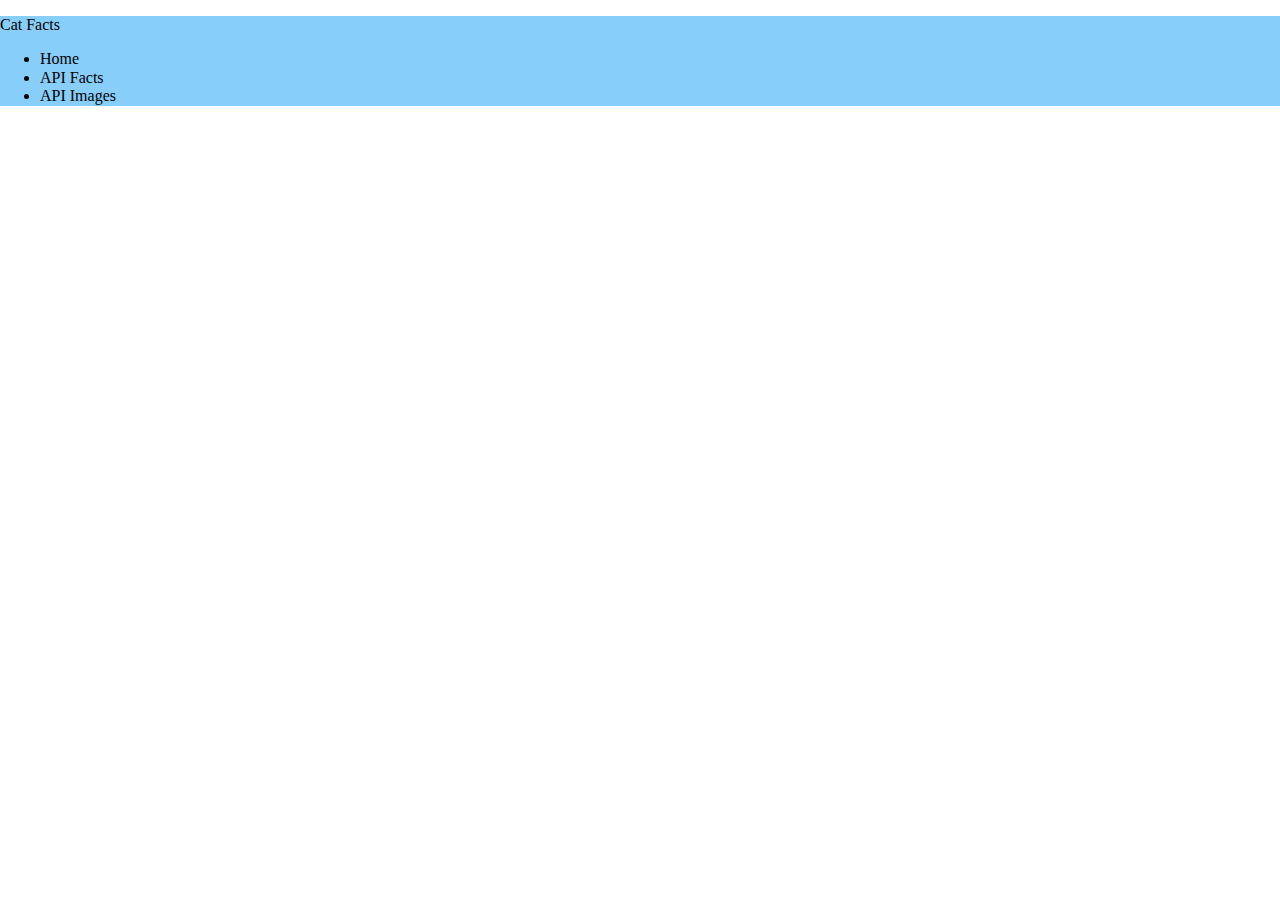
==== index.html @ 79a91784 "Initial commit" ====
<!DOCTYPE html>
<html lang="en">
<head>
    <meta charset="UTF-8">
    <meta name="viewport" content="width=device-width, initial-scale=1.0">
    <link rel="stylesheet" href="css/normalize.css">
    <link rel="stylesheet" href="css/style.css">
    
    <title>Gatitos</title>
</head>
<body>
    <div class="container" id="container">
        <header class="header">
            <p class="header__title"> Cat Facts</p>
        </header>

        <nav class="nav">
            <ul>
                <li> Home </li>
                <li> API Facts</li>
                <li> API Images</li>
            </ul>
        </nav>

        <section class="factspace">

        </section>
        <section class="controlPanel">

        </section>
    </div>
    <script src="js/script.js"></script>
</body>
</html>
---- css/style.css ----
.container{
    background-color: lightskyblue;
}
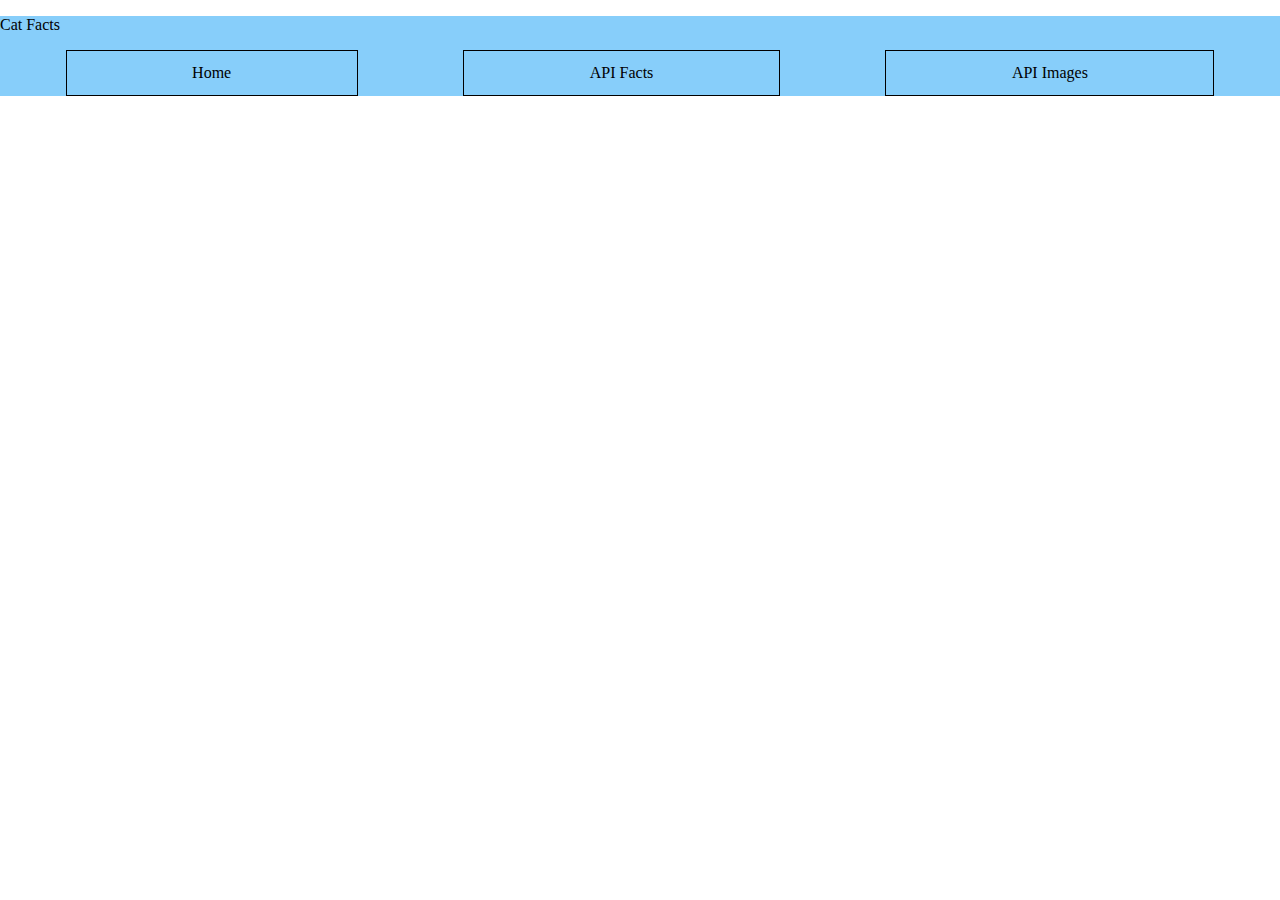
==== commit 7eccfbf0: "Merge branch 'clase' of https://github.com/rrojasg4/daw2" ====
--- a/index.html
+++ b/index.html
@@ -22,7 +22,7 @@
             </ul>
         </nav>
 
-        <section class="factspace">
+        <section class="factspace" id="factSpace">
 
         </section>
         <section class="controlPanel">
--- a/css/style.css
+++ b/css/style.css
@@ -1,4 +1,40 @@
   
 .container{
     background-color: lightskyblue;
+}
+.nav{
+    display:flex;
+    justify-content: space-evenly;
+    align-items: center;
+        margin: 1%;
+}
+.nav ul {
+    display:flex;
+    justify-content: space-around;
+    align-items: center;
+    list-style: none;
+
+    width: 100%;
+
+    margin-block-start: 0em;
+    margin-block-end: 0em;
+    margin-inline-start: 0px;
+    margin-inline-end: 0px;
+    padding-inline-start: 0px;
+}
+.nav ul li{
+    border: 1px solid black;
+    margin: 0;
+    padding: 1% 10%;
+
+
+}
+.factBox{
+    display:flex;
+    justify-content: space-evenly;
+    align-items: center;
+}
+.factBox img{
+    height:600px;
+    width:800px;
 }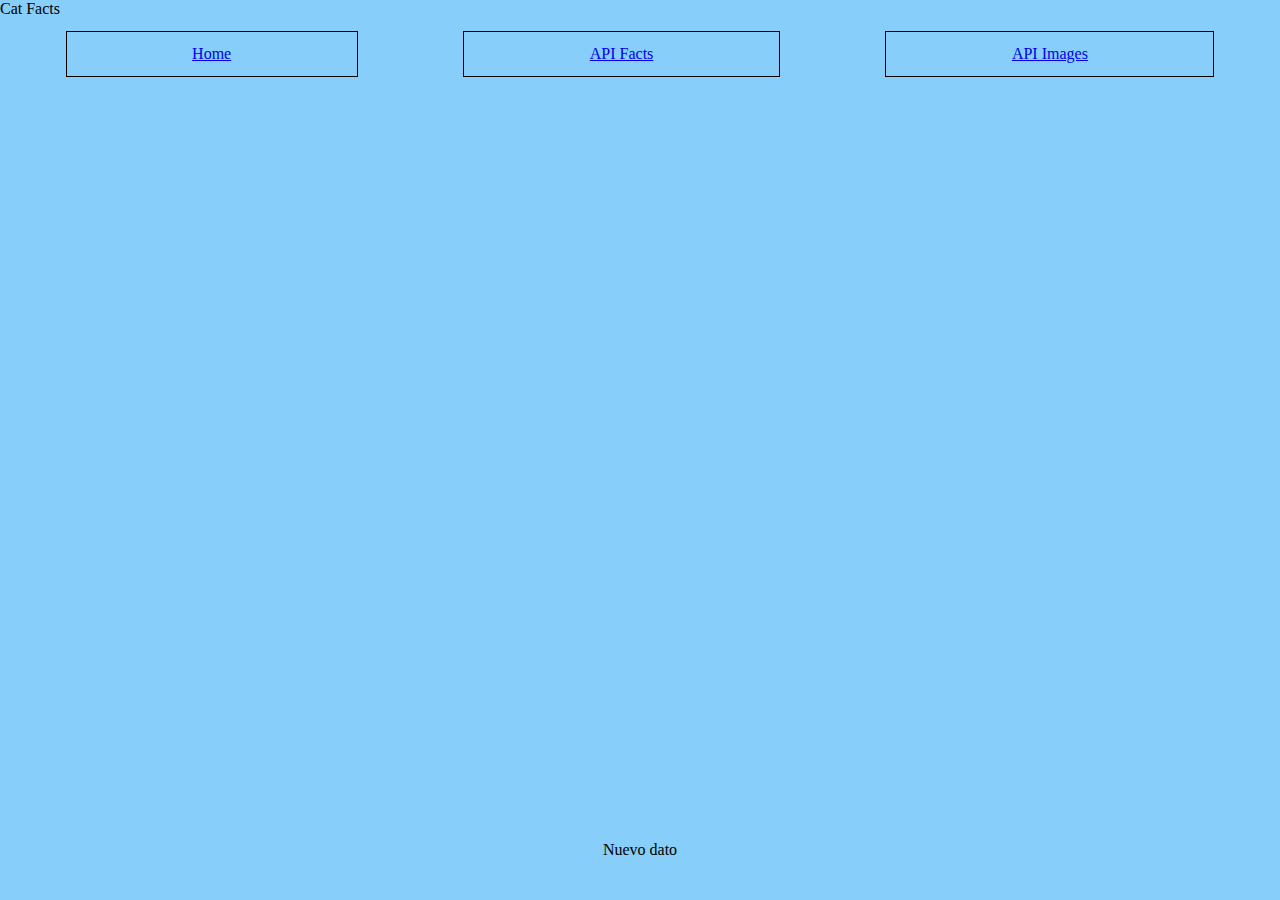
==== commit 9e7cd056: "functional design" ====
--- a/index.html
+++ b/index.html
@@ -16,19 +16,22 @@
 
         <nav class="nav">
             <ul>
-                <li> Home </li>
-                <li> API Facts</li>
-                <li> API Images</li>
+                <li><a href="#">  Home </a></li>
+                <li><a href="#"> API Facts </a></li>
+                <li><a href="#"> API Images </a></li>
             </ul>
         </nav>
 
         <section class="factspace" id="factSpace">
 
         </section>
-        <section class="controlPanel">
-
-        </section>
+        <footer class="controlPanel">
+            <div class="controlPanel__button new_fact"><p>Nuevo dato</p></div>
+        </footer>
+        
     </div>
     <script src="js/script.js"></script>
 </body>
-</html>+</html>
+
+
--- a/css/style.css
+++ b/css/style.css
@@ -1,6 +1,6 @@
-  
-.container{
+ .container{
     background-color: lightskyblue;
+    height:100vh;
 }
 .nav{
     display:flex;
@@ -29,12 +29,27 @@
 
 
 }
+.factSpace{
+    
+}
 .factBox{
     display:flex;
     justify-content: space-evenly;
     align-items: center;
 }
-.factBox img{
-    height:600px;
-    width:800px;
+.imagen{
+    max-height:450px;
+    max-width:50%;
+}
+.controlPanel{
+    position:absolute;
+    bottom:0;
+    display:flex;
+    height:100px;
+    justify-content: center;
+    align-items: center;
+    width:100%;
+}
+.header__title{
+    margin: 0;
 }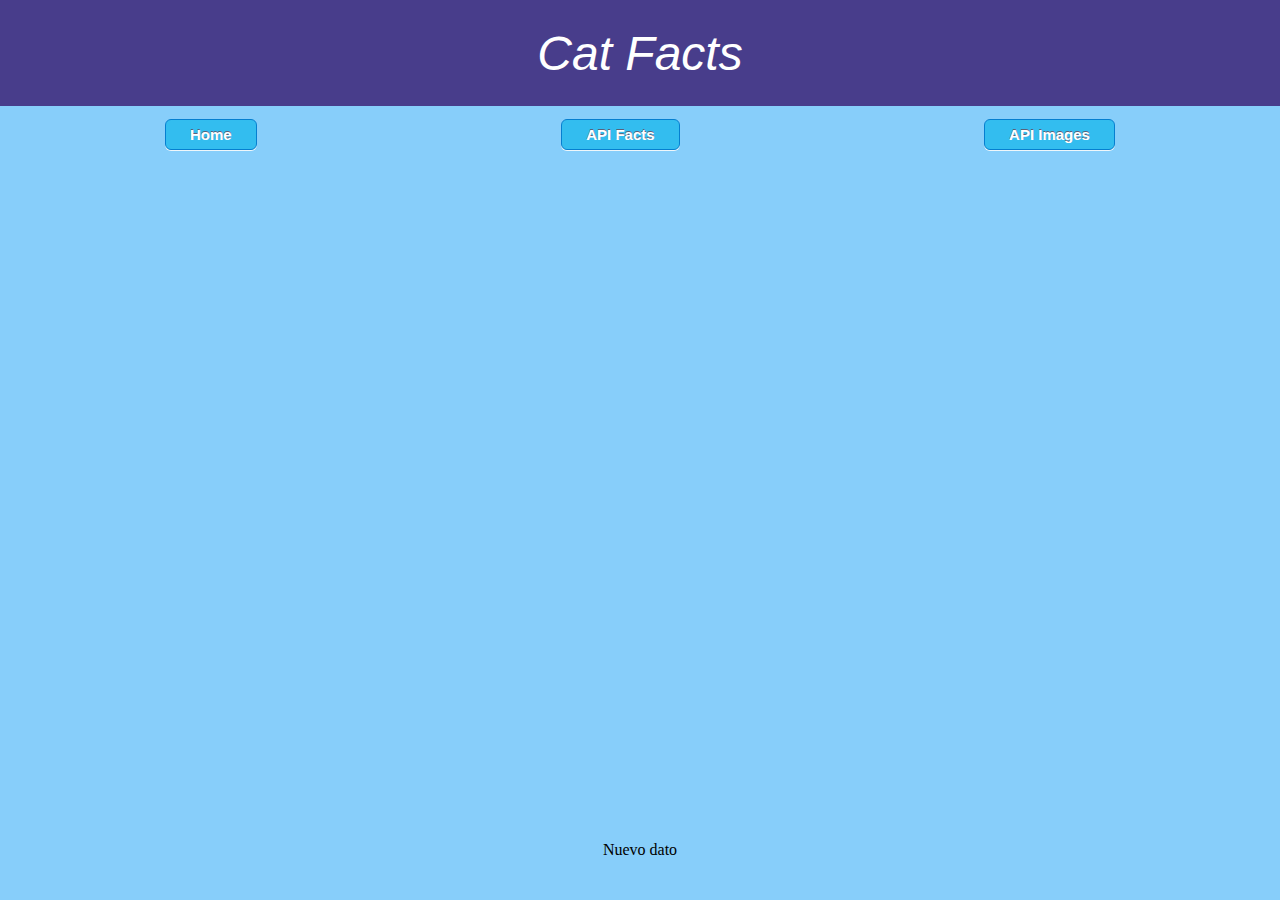
==== commit fe6c3db4: "buttons" ====
--- a/index.html
+++ b/index.html
@@ -16,9 +16,9 @@
 
         <nav class="nav">
             <ul>
-                <li><a href="#">  Home </a></li>
-                <li><a href="#"> API Facts </a></li>
-                <li><a href="#"> API Images </a></li>
+                <li><a href="#" class="nav__button">  Home </a></li>
+                <li><a href="#" class="nav__button"> API Facts </a></li>
+                <li><a href="#" class="nav__button"> API Images </a></li>
             </ul>
         </nav>
 
--- a/css/style.css
+++ b/css/style.css
@@ -1,6 +1,22 @@
  .container{
     background-color: lightskyblue;
-    height:100vh;
+    min-height:100vh;
+    max-height:100%;
+}
+
+.header{
+    background-color: darkslateblue;
+    display:flex;
+    justify-content: center;
+    align-items: center;
+}
+.header__title{
+    font-size: 3em;
+    font-style: italic;
+    font-family: Verdana, Geneva, Tahoma, sans-serif;
+    height:5%;
+    color: white;
+    padding:2%;
 }
 .nav{
     display:flex;
@@ -22,15 +38,9 @@
     margin-inline-end: 0px;
     padding-inline-start: 0px;
 }
-.nav ul li{
-    border: 1px solid black;
-    margin: 0;
-    padding: 1% 10%;
 
-
-}
 .factSpace{
-    
+    height:500px;
 }
 .factBox{
     display:flex;
@@ -52,4 +62,29 @@
 }
 .header__title{
     margin: 0;
-}+}
+
+
+
+.nav__button{
+	box-shadow: 0px 1px 0px 0px #f0f7fa;
+	background-color:#33bdef;
+	border-radius:6px;
+	border:1px solid #057fd0;
+	display:inline-block;
+	cursor:pointer;
+	color:#ffffff;
+	font-family:Arial;
+	font-size:15px;
+	font-weight:bold;
+	padding:6px 24px;
+	text-decoration:none;
+	text-shadow:0px -1px 0px #5b6178;
+}
+.nav__button:hover {
+	background-color:#019ad2;
+}
+.nav__button:active {
+	position:relative;
+	top:1px;
+}
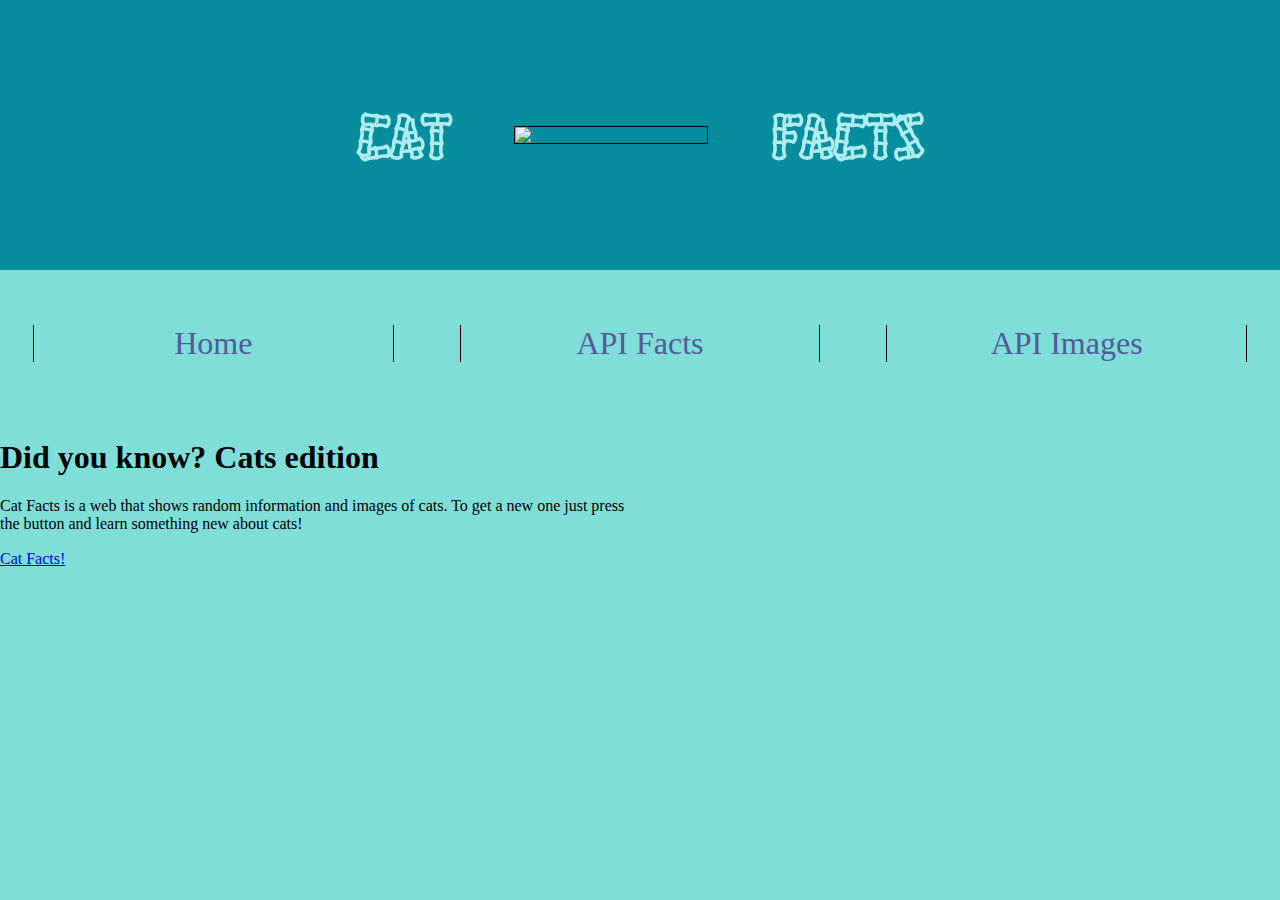
==== commit 8729ddad: "index halfway done" ====
--- a/index.html
+++ b/index.html
@@ -5,33 +5,37 @@
     <meta name="viewport" content="width=device-width, initial-scale=1.0">
     <link rel="stylesheet" href="css/normalize.css">
     <link rel="stylesheet" href="css/style.css">
-    
+    <link rel="preconnect" href="https://fonts.gstatic.com">
+<link href="https://fonts.googleapis.com/css2?family=Hanalei&display=swap" rel="stylesheet">
     <title>Gatitos</title>
 </head>
 <body>
     <div class="container" id="container">
         <header class="header">
-            <p class="header__title"> Cat Facts</p>
+            <h1 class="header__title">Cat</h1>
+            <img class="header__img" src="images/cat-facts-800x445.png"></img>
+            <h1 class="header__title">Facts</h1>
         </header>
 
         <nav class="nav">
             <ul>
-                <li><a href="#" class="nav__button">  Home </a></li>
+                <li><a href="index.html" class="nav__button">  Home </a></li>
                 <li><a href="#" class="nav__button"> API Facts </a></li>
                 <li><a href="#" class="nav__button"> API Images </a></li>
             </ul>
         </nav>
+        <section class="body">
+            <h1 class="body__title">
+               Did you know? Cats edition 
+            </h1>
+            <p class="body__text">
+                Cat Facts is a web that shows random information and 
+                images of cats. To get a new one just press the button
+                and learn something new about cats!
+            </p>
+            <a href="main.html" class="index__button">Cat Facts!</a>
+        </section>
 
-        <section class="factspace" id="factSpace">
-
-        </section>
-        <footer class="controlPanel">
-            <div class="controlPanel__button new_fact"><p>Nuevo dato</p></div>
-        </footer>
-        
     </div>
-    <script src="js/script.js"></script>
 </body>
-</html>
-
-
+</html>--- a/css/style.css
+++ b/css/style.css
@@ -1,30 +1,51 @@
  .container{
-    background-color: lightskyblue;
+    background-color: #80DED9;
     min-height:100vh;
     max-height:100%;
+    display:grid;
+    grid-template-columns: repeat(2, 1fr);
+    grid-template-areas: "header header"
+                         "nav nav"
+                         "factSpace factSpace"
+                         "controlPanel controlPanel"
+                         "footer footer";
 }
 
 .header{
-    background-color: darkslateblue;
-    display:flex;
-    justify-content: center;
-    align-items: center;
-}
-.header__title{
-    font-size: 3em;
-    font-style: italic;
-    font-family: Verdana, Geneva, Tahoma, sans-serif;
-    height:5%;
-    color: white;
-    padding:2%;
-}
-.nav{
+    background-color: #068D9D;
     display:flex;
     justify-content: space-evenly;
     align-items: center;
-        margin: 1%;
+    grid-area: header;
+    width:50%;
+    padding: 0 25%;
+    
 }
+
+.header__title{
+    color: #AEECEF;
+    font-family: 'Hanalei', cursive;
+    font-size: 4em;
+}
+
+.header__img{
+    border:1px solid black;
+    width:30%;
+    margin: 4%;
+}
+
+.nav{
+
+    display:flex;
+    justify-content: space-evenly;
+    align-items: center;
+   
+    grid-area:nav;
+
+}
+
 .nav ul {
+
     display:flex;
     justify-content: space-around;
     align-items: center;
@@ -37,36 +58,65 @@
     margin-inline-start: 0px;
     margin-inline-end: 0px;
     padding-inline-start: 0px;
+
+}
+
+.nav li{
+    display:flex;
+    justify-content: space-around;
+    width:28%;
+    border-left: 1px solid black;
+    border-right: 1px solid black;
+}
+
+.nav__button{
+    color:#53599A;
+   font-size:2em;
+    text-decoration: none;
+
 }
 
 .factSpace{
-    height:500px;
+    grid-area: factSpace;
+    max-height:500px;
+    width:100%;
+    display:flex;
+    align-items: center;
+    justify-content: center;
+    margin: 1%;
 }
+
 .factBox{
-    display:flex;
-    justify-content: space-evenly;
-    align-items: center;
+    display:grid;
+    grid-template-columns: repeat(2, 1fr);
+    grid-template-areas: "factBox__image factBox__text"
+
 }
-.imagen{
+
+.factBox__text{
+    grid-area:factBox__text;
+    text-align: center;
+}
+
+.factBox__image{
+    grid-area:factBox__image;
     max-height:450px;
-    max-width:50%;
+    max-width:50%;   
+    margin:0 auto;
 }
 .controlPanel{
-    position:absolute;
-    bottom:0;
+    grid-area:controlPanel;
     display:flex;
-    height:100px;
+    height:50px;
     justify-content: center;
     align-items: center;
     width:100%;
-}
-.header__title{
-    margin: 0;
+    margin: 0 auto;
+
 }
 
+.controlPanel__button{
 
-
-.nav__button{
 	box-shadow: 0px 1px 0px 0px #f0f7fa;
 	background-color:#33bdef;
 	border-radius:6px;
@@ -80,11 +130,28 @@
 	padding:6px 24px;
 	text-decoration:none;
 	text-shadow:0px -1px 0px #5b6178;
+
 }
-.nav__button:hover {
+
+.controlPanel__button:hover {
+
 	background-color:#019ad2;
+
 }
-.nav__button:active {
+
+.controlPanel__button:active {
+
 	position:relative;
 	top:1px;
+
 }
+.footer{
+    grid-area:footer;
+    width:100%;
+    background-color:#6D9DC5; 
+}
+
+.footer__img{
+    width:64px;
+    
+}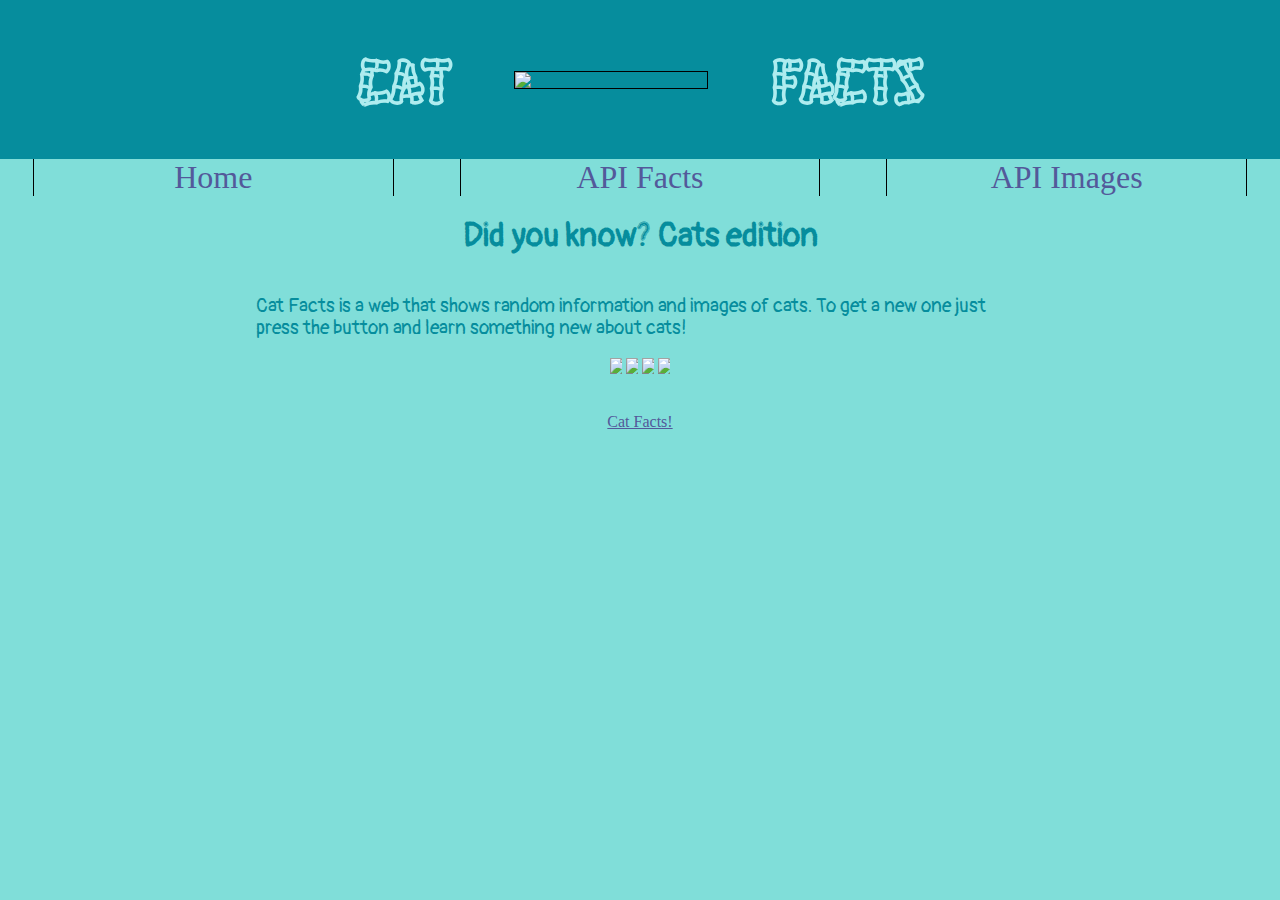
==== commit 713a387b: "forgot to add welcome html" ====
--- a/index.html
+++ b/index.html
@@ -5,12 +5,15 @@
     <meta name="viewport" content="width=device-width, initial-scale=1.0">
     <link rel="stylesheet" href="css/normalize.css">
     <link rel="stylesheet" href="css/style.css">
+    <link rel="stylesheet" href="css/index_style.css">
+    <link rel="preconnect" href="https://fonts.gstatic.com">
+<link href="https://fonts.googleapis.com/css2?family=Pangolin&display=swap" rel="stylesheet"> 
     <link rel="preconnect" href="https://fonts.gstatic.com">
 <link href="https://fonts.googleapis.com/css2?family=Hanalei&display=swap" rel="stylesheet">
     <title>Gatitos</title>
 </head>
 <body>
-    <div class="container" id="container">
+    <div class="index_container" id="container">
         <header class="header">
             <h1 class="header__title">Cat</h1>
             <img class="header__img" src="images/cat-facts-800x445.png"></img>
@@ -33,6 +36,13 @@
                 images of cats. To get a new one just press the button
                 and learn something new about cats!
             </p>
+            <section class="gallerie">
+                <img class="gallerie__img" src="#">
+                <img class="gallerie__img" src="#">
+                <img class="gallerie__img" src="#">
+                <img class="gallerie__img" src="#">
+            </section>
+
             <a href="main.html" class="index__button">Cat Facts!</a>
         </section>
 
--- a/css/index_style.css
+++ b/css/index_style.css
@@ -0,0 +1,35 @@
+.index_container{
+    background-color: #80DED9;
+    min-height:100vh;
+    max-height:100%;
+}
+.body{
+    display:flex;
+    flex-direction: column;
+    justify-content: center;
+    align-items: center;
+    
+}
+.body__title{
+    font-family: 'Pangolin', cursive;
+    color:#068D9D;
+}
+.body__text{
+    font-family: 'Pangolin', cursive;
+    color:#068D9D;
+    font-size: 1.2em;
+    width:60%;
+
+}
+.gallerie{
+    display:flex;
+    justify-content: space-around;
+    align-items: center;
+}
+.gallerie__img{
+    width:20%;
+}
+.index__button{
+    margin:3%;
+    color:#53599A;
+}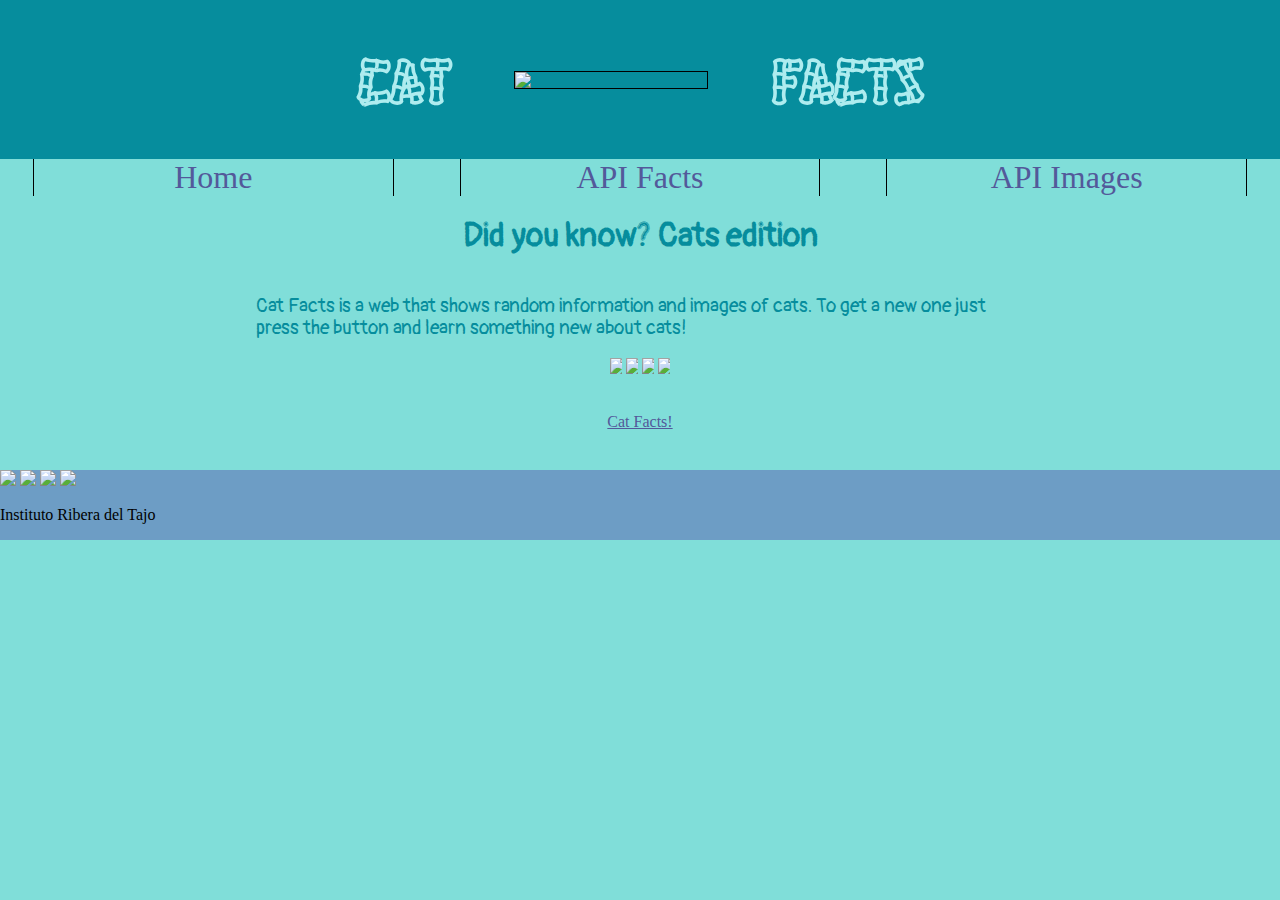
==== commit fd413df8: "truly finished" ====
--- a/index.html
+++ b/index.html
@@ -23,8 +23,8 @@
         <nav class="nav">
             <ul>
                 <li><a href="index.html" class="nav__button">  Home </a></li>
-                <li><a href="#" class="nav__button"> API Facts </a></li>
-                <li><a href="#" class="nav__button"> API Images </a></li>
+                <li><a href="https://catfact.ninja" class="nav__button"> API Facts </a></li>
+                <li><a href="https://thecatapi.com" class="nav__button"> API Images </a></li>
             </ul>
         </nav>
         <section class="body">
@@ -37,13 +37,23 @@
                 and learn something new about cats!
             </p>
             <section class="gallerie">
-                <img class="gallerie__img" src="#">
-                <img class="gallerie__img" src="#">
-                <img class="gallerie__img" src="#">
-                <img class="gallerie__img" src="#">
+                <img class="gallerie__img" src="images/hat_cat.jpg">
+                <img class="gallerie__img" src="images/sleepy_cat.jpg">
+                <img class="gallerie__img" src="images/sock_cat.jpg">
+                <img class="gallerie__img" src="images/swit_cat.jpg">
             </section>
 
             <a href="main.html" class="index__button">Cat Facts!</a>
+
+            <footer class="footer">
+                <div class="footer__images">
+                <a href="https://es-es.facebook.com"><img src="images/facebook.svg" class="footer__img"></a>
+                <a href="https://twitter.com/"></a><img src="images/twitter.svg" class="footer__img"></a>
+                <a href="https://www.instagram.com"></a><img src="images/instagram.svg" class="footer__img"></a>
+                <a href="https://www.youtube.com"><img src="images/youtube.svg" class="footer__img"></a>
+                </div>
+                <p class="footer__text"> Instituto Ribera del Tajo</p>
+            </footer>
         </section>
 
     </div>
